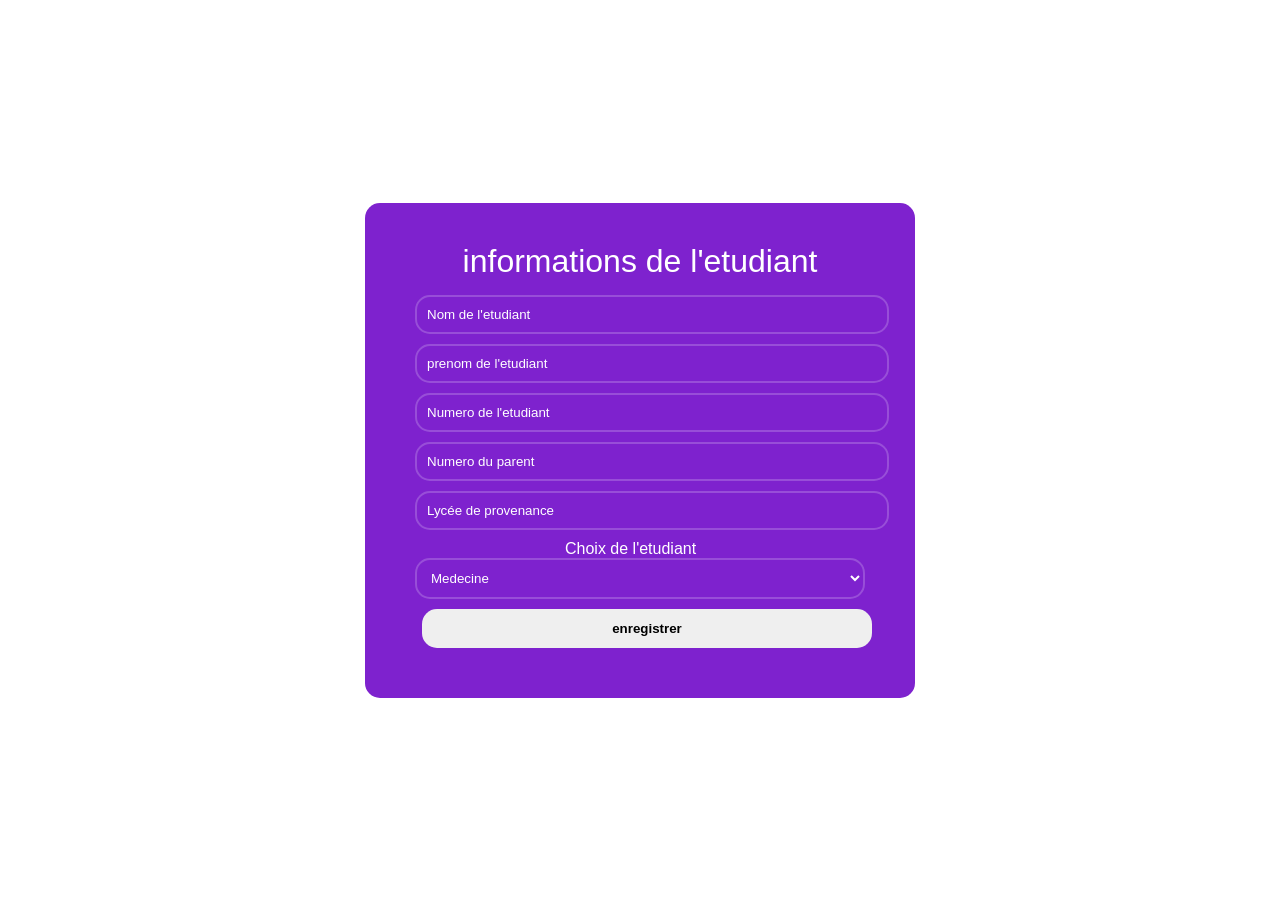
==== index.html @ c36bb52a "visuel su site web avec HTML/CSS sans le media query et sans la logique d'enregistrement des etudian" ====
<!DOCTYPE html>
<html lang="fr">
<head>
    <meta charset="UTF-8">
    <meta name="viewport" content="width=device-width, initial-scale=1.0">
    <link rel="stylesheet" href="style.css">
    <title>Recrutement</title>
</head>
<body>
    <form action="">
             <h1>informations de l'etudiant</h1>
            <div class="input_box">
                <input id="Etudiant_Nom" name="Etudiant_Nom" type="text" placeholder="Nom de l'etudiant" required>
            </div>
            <div class="input_box">
                <input id="Etudiant_Prenom" name="Etudiant_Prenom" type="text" placeholder="prenom de l'etudiant" required>
            </div>
            <div class="input_box">
                <input id="Etudiant_Numero" name="Etudiant_Numero" type="number" placeholder="Numero de l'etudiant">
            </div class="input_box">
            <div class="input_box">
                <input id="Parent_Numero" name="Parent_Numero" type="text" placeholder="Numero du parent">
            </div>
            <div class="input_box">
              <input id="Etudiant_Lycee" name="Etudiant_Lycee" type="text" placeholder="Lycée de provenance" required>
            </div>
            <!-- <div class="input_box">
              <!-- <input id="nom" name="nom" type="text" placeholder="choix"> -->
            <!-- </div> -->
             <div class="select_box">
                <label for="select">Choix de l'etudiant</label>
                <select name="Etudiant_Choix" id="select">
                    <option value="">Medecine</option>
                    <option value="">Pharmacie</option>
                    <option value="">Odontologie</option>
                </select>
            </div>
            <div class="input_box">
               <button id="save_btn" type="submit">enregistrer</button>
            </div>
    </form>
</body>
</html>
---- style.css ----
*{
    padding: 0;
    margin: 0;
    font-family: 'Segoe UI', Tahoma, Geneva, Verdana, sans-serif;
}

body{
    background-color: #fff;
    display: flex;
    justify-content: center;
    align-items: center;
    height: 100vh;
    
}

form{

  background-color: #7e22ce;
  padding: 40px;
  border-radius: 15px;
}

form h1 {
    font-weight: 500;
    text-align: center;
    margin-bottom: 15px;
    color: white;
}

.input_box{
    width: 450px;
    margin: 10px;
}

.input_box input{
    width: 100%;
    padding: 10px;
    border-radius: 15px;
    outline: none;
    background-color: transparent;
    border: 2px solid rgba(255, 255, 255, 0.2);
    color: white;
}

.input_box input::placeholder{
    color: white;
}


#save_btn{
    width: 100%;
    position: relative;
    left: 7px;
    padding: 10px;
    border-radius: 15px;
    outline: none;
    border: none;
    font-weight: bold;
    border: 2px solid transparent;
    cursor: pointer;
    transition: 0.5;
}

#save_btn:hover{
    background-color: transparent;
    border: 2px solid rgba(255, 255, 255, 0.2);
    color: white;
}

.select_box{
  width: 450px;
  margin: 10px;  
}

.select_box select{
     width: 100%;
    padding: 10px;
    border-radius: 15px;
    outline: none;
    background-color: transparent;
    border: 2px solid rgba(255, 255, 255, 0.2);
    color: white;
}

.select_box select option {
    color: black;
}


label{
     font-weight: 500;
     color: white;
     position: relative;
     left: 150px;
}
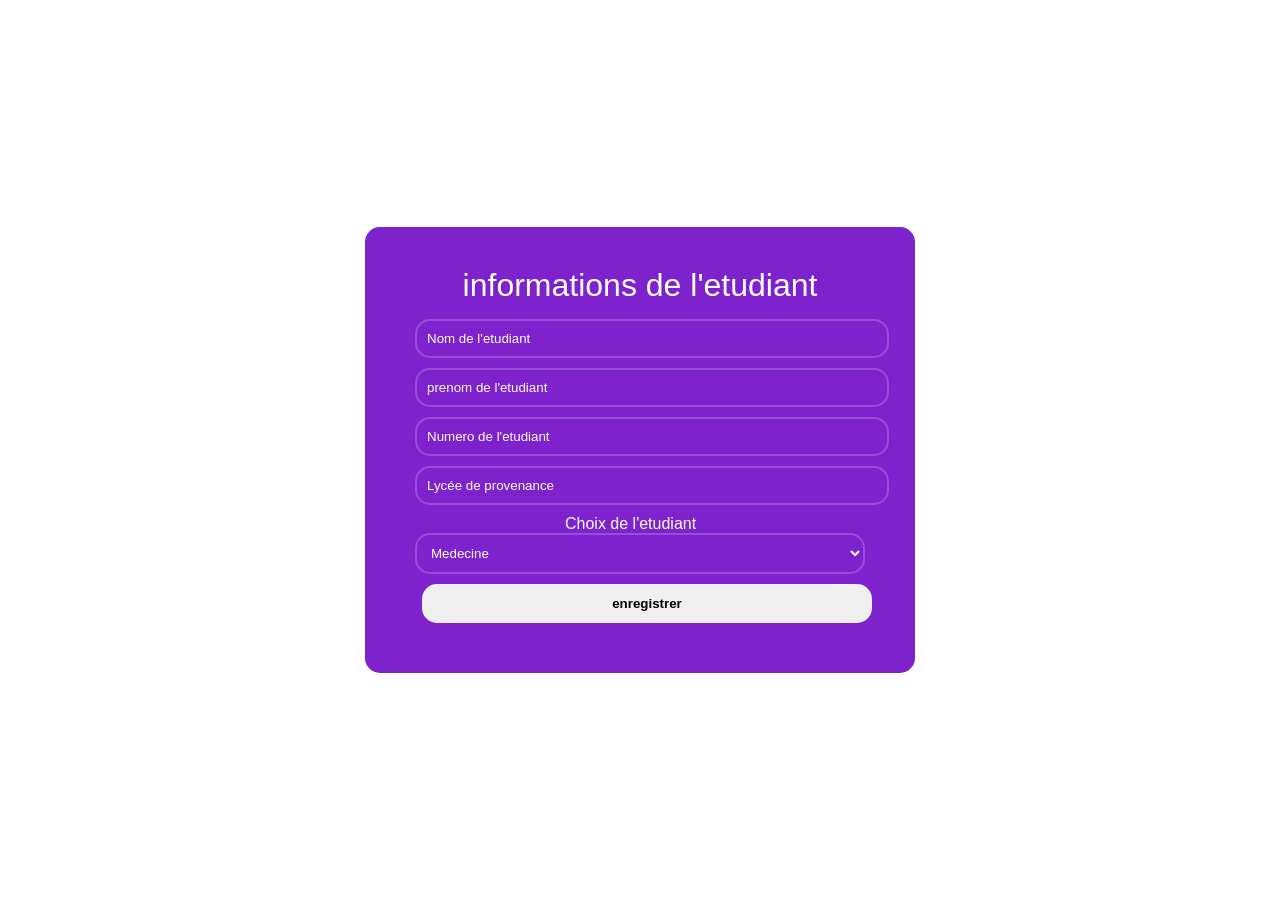
==== commit e6204ece: "la modification finale avant de passer à la logique avec PHP ici j'ai configuré les medias query" ====
--- a/index.html
+++ b/index.html
@@ -10,19 +10,19 @@
     <form action="">
              <h1>informations de l'etudiant</h1>
             <div class="input_box">
-                <input id="Etudiant_Nom" name="Etudiant_Nom" type="text" placeholder="Nom de l'etudiant" required>
+                <input id="Etudiant_Nom" name="Etudiant_nom" type="text" placeholder="Nom de l'etudiant" required>
             </div>
             <div class="input_box">
-                <input id="Etudiant_Prenom" name="Etudiant_Prenom" type="text" placeholder="prenom de l'etudiant" required>
+                <input id="Etudiant_Prenom" name="Etudiant_prenom" type="text" placeholder="prenom de l'etudiant" required>
             </div>
             <div class="input_box">
-                <input id="Etudiant_Numero" name="Etudiant_Numero" type="number" placeholder="Numero de l'etudiant">
+                <input id="Etudiant_Numero" name="Etudiant_numero" type="number" placeholder="Numero de l'etudiant" required>
             </div class="input_box">
+            <!-- <div class="input_box">
+                <input id="Parent_Numero" name="Parent_numero" type="text" placeholder="Numero du parent">
+            </div> -->
             <div class="input_box">
-                <input id="Parent_Numero" name="Parent_Numero" type="text" placeholder="Numero du parent">
-            </div>
-            <div class="input_box">
-              <input id="Etudiant_Lycee" name="Etudiant_Lycee" type="text" placeholder="Lycée de provenance" required>
+              <input id="Etudiant_Lycee" name="Etudiant_lycee" type="text" placeholder="Lycée de provenance" required>
             </div>
             <!-- <div class="input_box">
               <!-- <input id="nom" name="nom" type="text" placeholder="choix"> -->
--- a/style.css
+++ b/style.css
@@ -93,3 +93,74 @@
      position: relative;
      left: 150px;
 }
+
+/* ici je vais adapter mon site aux appareils mobiles android de ce moment  */
+
+@media screen and (max-width: 480px) {
+    body{
+
+        background-color: #fff;
+        display: flex;
+        justify-content: center;
+        align-items: center;
+        padding: 20px;
+        box-sizing: border-box;
+    }
+    form{
+       width: 85%;
+       max-width: 320px;
+       border-radius: 15px;
+       padding: 25px;
+       box-sizing: border-box;
+    }
+
+    .input_box{
+    width: 100%;
+    margin: 10px;
+    }
+    .input_box input{
+    position: relative;
+    right: 25px;
+    width: 100%;
+    padding: 10px;
+    border-radius: 15px;
+    outline: none;
+    background-color: transparent;
+    border: 2px solid rgba(255, 255, 255, 0.2);
+    color: white;
+}
+.select_box{
+  width: 100%;
+  margin: 10px;  
+}
+.select_box select{
+    position: relative;
+    right: 15px;
+     width: 100%;
+    padding: 10px;
+    border-radius: 15px;
+    outline: none;
+    background-color: transparent;
+    border: 2px solid rgba(255, 255, 255, 0.2);
+    color: white;
+}
+label{
+     font-weight: 500;
+     color: white;
+     position: relative;
+     left: 55px;
+}
+#save_btn{
+    width: 100%;
+    position: relative;
+    left: -10px;
+    padding: 10px;
+    border-radius: 15px;
+    outline: none;
+    border: none;
+    font-weight: bold;
+    border: 2px solid transparent;
+    cursor: pointer;
+    transition: 0.5;
+}
+}
